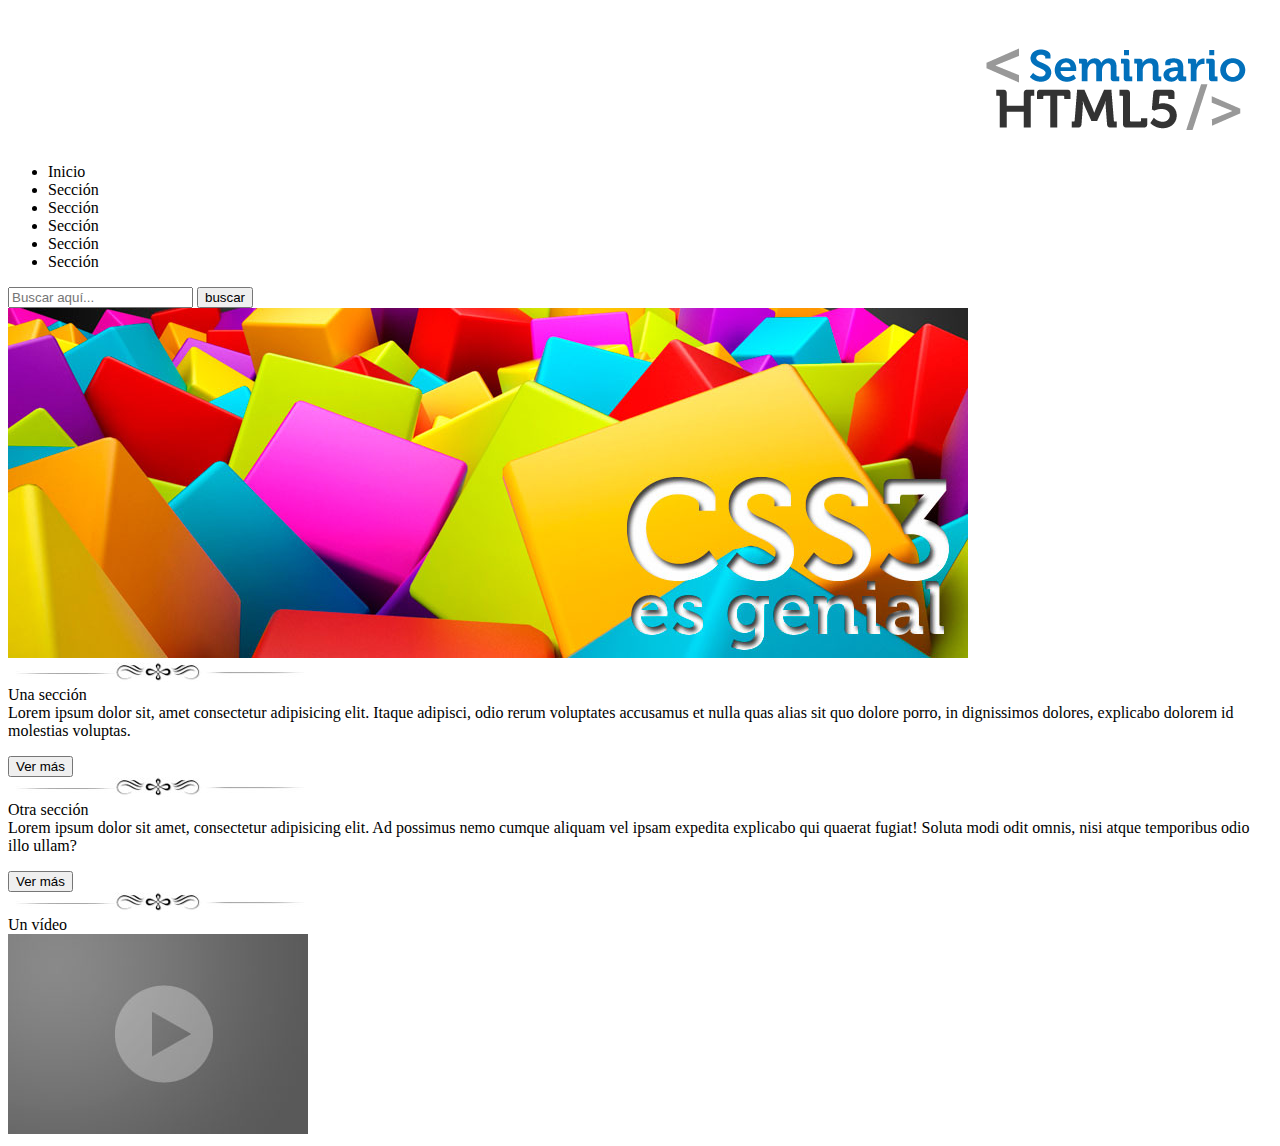
==== practica01css/index.html @ b37ec00c "Practica01 css - estructura" ====
<!DOCTYPE html>
<html lang="es">
<head>
    <meta charset="UTF-8">
    <meta name="viewport" content="width=device-width, initial-scale=1.0">
    <title>Práctica 01 HTML + CSS</title>
</head>
<body>
        <header>
            <img src="img/resplandor.png" alt="fondo">
            <img src="img/logo.png" alt="logo empresa">
            <nav>
                <ul>
                    <li>Inicio</li>
                    <li>Sección</li>
                    <li>Sección</li>
                    <li>Sección</li>
                    <li>Sección</li>
                    <li>Sección</li>
                </ul>
                <form action="#">
                    <input type="text" placeholder="Buscar aquí...">
                    <input type="submit" value="buscar">
                </form>
            </nav>
        </header>
        <section>
            <article>
                <img src="img/slide2.jpg" alt="banner">
            </article>
        </section>
        <section>
            <article>
                <img src="img/separador.jpg" alt="separador">
                <br>
                Una sección
                <br>
                Lorem ipsum dolor sit, amet consectetur adipisicing elit. Itaque adipisci, odio rerum voluptates accusamus et nulla quas alias sit quo dolore porro, in dignissimos dolores, explicabo dolorem id molestias voluptas.
                <p></p>
                <input type="submit" value="Ver más">
            </article>
            <article>
                <img src="img/separador.jpg" alt="separador">
                <br>
                Otra sección
                <br>
                Lorem ipsum dolor sit amet, consectetur adipisicing elit. Ad possimus nemo cumque aliquam vel ipsam expedita explicabo qui quaerat fugiat! Soluta modi odit omnis, nisi atque temporibus odio illo ullam?
                <p></p>
                <input type="submit" value="Ver más">
            </article>
            <article>
                <img src="img/separador.jpg" alt="separador">
                <br>
                Un vídeo
                <br>
                <img src="img/video.jpg" alt="video">
            </article>
        </section>
</body>
</html>
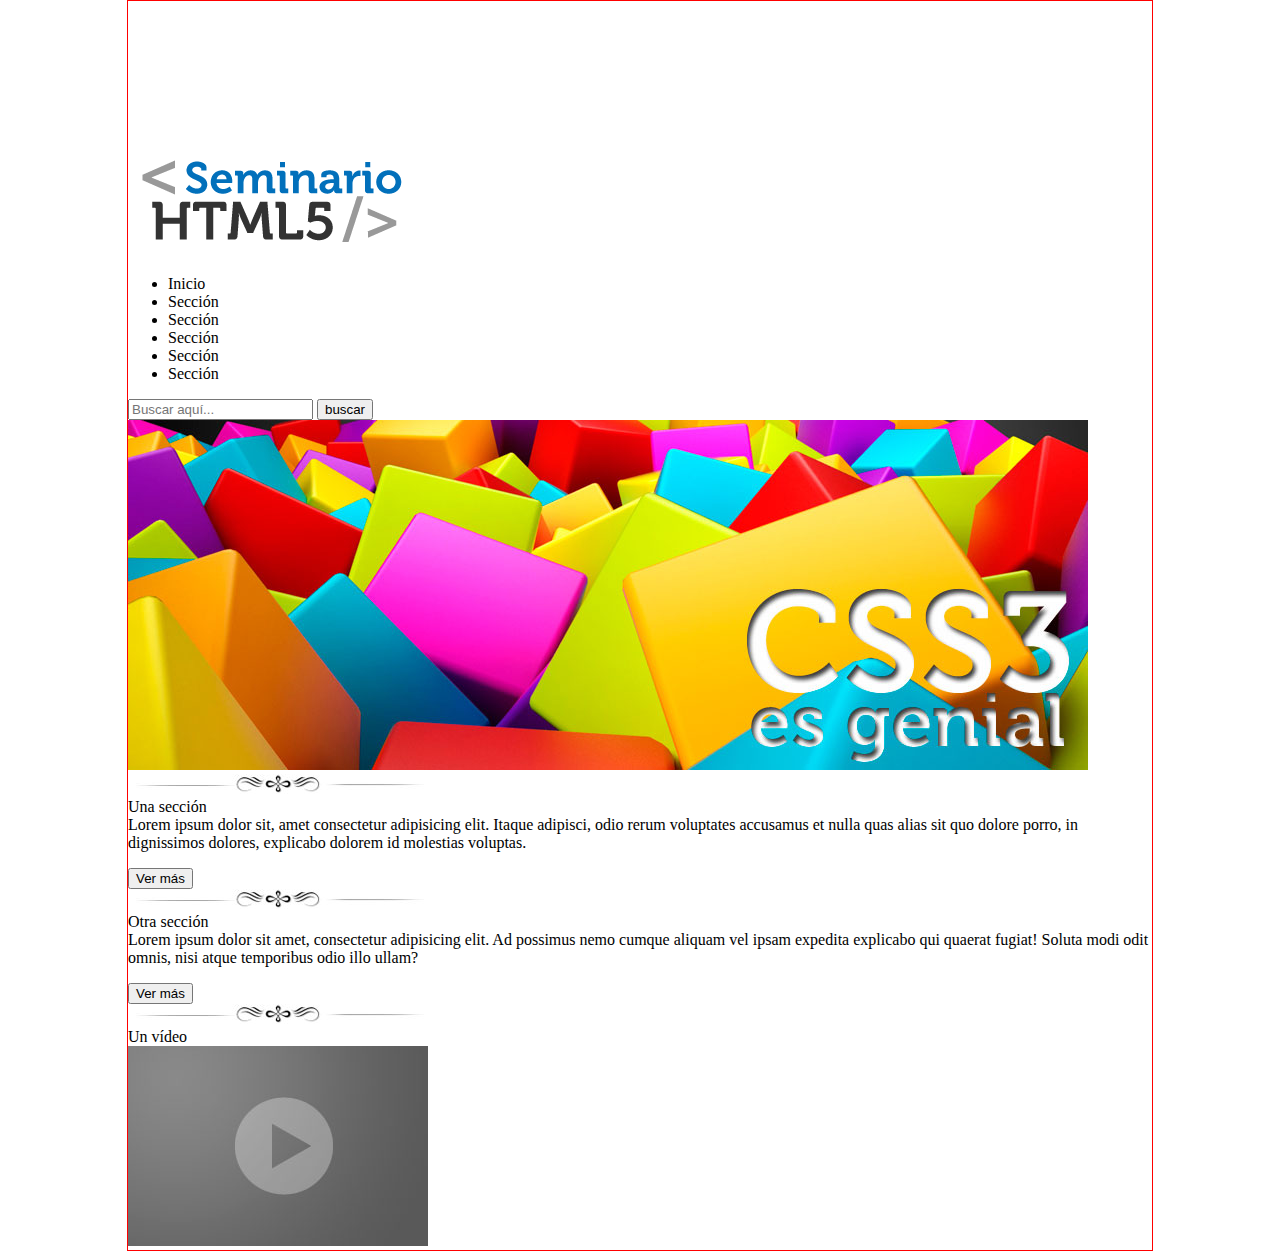
==== commit a92788ba: "Practica01 css inicio CSS" ====
--- a/practica01css/index.html
+++ b/practica01css/index.html
@@ -4,11 +4,12 @@
     <meta charset="UTF-8">
     <meta name="viewport" content="width=device-width, initial-scale=1.0">
     <title>Práctica 01 HTML + CSS</title>
+    <link rel="stylesheet" href="css/estilos.css">
 </head>
 <body>
         <header>
             <img src="img/resplandor.png" alt="fondo">
-            <img src="img/logo.png" alt="logo empresa">
+            <img src="img/logo.png" alt="logo empresa" id="logo">
             <nav>
                 <ul>
                     <li>Inicio</li>
@@ -24,16 +25,16 @@
                 </form>
             </nav>
         </header>
-        <section>
+        <section id="seccion01">
             <article>
                 <img src="img/slide2.jpg" alt="banner">
             </article>
         </section>
-        <section>
+        <section id="seccion02">
             <article>
                 <img src="img/separador.jpg" alt="separador">
                 <br>
-                Una sección
+                <span class="unaSeccion nito">Una sección</span>
                 <br>
                 Lorem ipsum dolor sit, amet consectetur adipisicing elit. Itaque adipisci, odio rerum voluptates accusamus et nulla quas alias sit quo dolore porro, in dignissimos dolores, explicabo dolorem id molestias voluptas.
                 <p></p>
@@ -42,7 +43,7 @@
             <article>
                 <img src="img/separador.jpg" alt="separador">
                 <br>
-                Otra sección
+                <span class="otraSeccion nito">Otra sección</span>
                 <br>
                 Lorem ipsum dolor sit amet, consectetur adipisicing elit. Ad possimus nemo cumque aliquam vel ipsam expedita explicabo qui quaerat fugiat! Soluta modi odit omnis, nisi atque temporibus odio illo ullam?
                 <p></p>
@@ -51,7 +52,7 @@
             <article>
                 <img src="img/separador.jpg" alt="separador">
                 <br>
-                Un vídeo
+                <span class="otraSeccion nito">Un vídeo</span>
                 <br>
                 <img src="img/video.jpg" alt="video">
             </article>
--- a/practica01css/css/estilos.css
+++ b/practica01css/css/estilos.css
@@ -0,0 +1,6 @@
+body{
+    font-size: 16px;  /* 1em */
+    border: 1px solid red;
+    margin: 0px auto;
+    max-width: 1024px;
+}